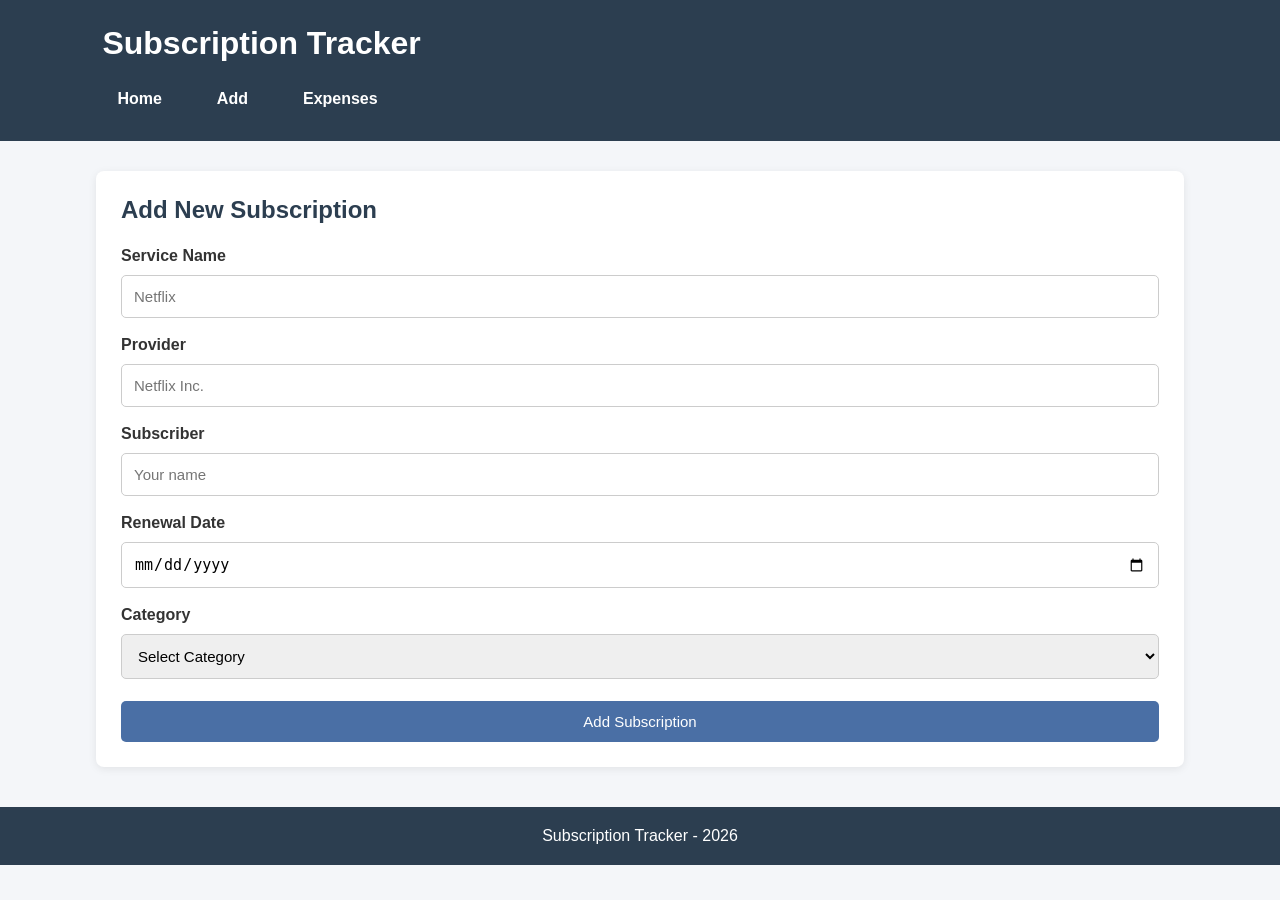
==== add.html @ 7a8a6581 "Add separate pages for subscriptions" ====
<!DOCTYPE html>
<html lang="en">
<head>
    <meta charset="UTF-8">
    <meta name="viewport" content="width=device-width, initial-scale=1.0">
    <title>Add Subscription</title>
    <link rel="stylesheet" href="styles.css">
    <script src="app.js" defer></script>
</head>
<body>
    <header>
        <h1>Subscription Tracker</h1>
        <nav>
            <a href="index.html">Home</a>
            <a href="add.html">Add</a>
            <a href="expenses.html">Expenses</a>
        </nav>
    </header>

    <main>
        <section class="form-section">
            <h2>Add New Subscription</h2>

            <form id="subscriptionForm">
                <label for="service">Service Name</label>
                <input type="text" id="service" placeholder="Netflix" required>

                <label for="provider">Provider</label>
                <input type="text" id="provider" placeholder="Netflix Inc." required>

                <label for="subscriber">Subscriber</label>
                <input type="text" id="subscriber" placeholder="Your name" required>

                <label for="renewalDate">Renewal Date</label>
                <input type="date" id="renewalDate" required>

                <label for="category">Category</label>
                <select id="category" required>
                    <option value="">Select Category</option>
                    <option value="Entertainment">Entertainment</option>
                    <option value="Music">Music</option>
                    <option value="Software">Software</option>
                    <option value="Other">Other</option>
                </select>

                <button type="submit">Add Subscription</button>
            </form>
        </section>
    </main>

    <footer>
        <p>Subscription Tracker - 2026</p>
    </footer>
</body>
</html>
---- styles.css ----
* {
    margin: 0;
    padding: 0;
    box-sizing: border-box;
}

body {
    font-family: Arial, sans-serif;
    background-color: #f4f6f9;
    color: #333;
}

header {
    background-color: #2c3e50;
    color: white;
    padding: 25px 8%;
}

header h1 {
    margin-bottom: 20px;
}

nav {
    display: flex;
    gap: 25px;
}

nav a {
    color: white;
    text-decoration: none;
    font-weight: bold;
    padding: 8px 15px;
    border-radius: 5px;
}

nav a:hover {
    background-color: #4A6FA5;
}

main {
    width: 85%;
    margin: 30px auto;
}

.welcome,
.summary-card,
.form-section,
.list-section {
    background-color: white;
    padding: 25px;
    margin-bottom: 25px;
    border-radius: 8px;
    box-shadow: 0 2px 8px rgba(0,0,0,0.08);
}

.welcome h2,
.form-section h2,
.list-section h2 {
    color: #2c3e50;
    margin-bottom: 15px;
}

.welcome p {
    margin-bottom: 20px;
}

.main-button {
    display: inline-block;
    background-color: #4A6FA5;
    color: white;
    text-decoration: none;
    padding: 12px 18px;
    border-radius: 5px;
    margin-right: 10px;
    margin-top: 10px;
}

.main-button:hover,
button:hover {
    background-color: #2c3e50;
}

.summary {
    display: flex;
    gap: 20px;
}

.summary-card {
    flex: 1;
}

.summary-card h3 {
    color: #2c3e50;
    margin-bottom: 12px;
}

.summary-card p {
    font-size: 28px;
    font-weight: bold;
    color: #4A6FA5;
}

form {
    display: flex;
    flex-direction: column;
    gap: 10px;
}

label {
    font-weight: bold;
    margin-top: 8px;
}

input,
select {
    padding: 12px;
    border: 1px solid #ccc;
    border-radius: 5px;
    font-size: 15px;
    width: 100%;
}

button {
    background-color: #4A6FA5;
    color: white;
    border: none;
    padding: 12px;
    border-radius: 5px;
    cursor: pointer;
    font-size: 15px;
    margin-top: 12px;
}

.table-container {
    overflow-x: auto;
}

table {
    width: 100%;
    border-collapse: collapse;
    min-width: 700px;
}

th,
td {
    padding: 13px;
    text-align: left;
    border-bottom: 1px solid #ddd;
}

th {
    background-color: #2c3e50;
    color: white;
}

tr:hover {
    background-color: #f5f5f5;
}

.active {
    color: green;
    font-weight: bold;
}

.expired {
    color: red;
    font-weight: bold;
}

.delete-btn {
    background-color: #d9534f;
    padding: 8px 12px;
    margin: 0;
}

footer {
    text-align: center;
    background-color: #2c3e50;
    color: white;
    padding: 20px;
    margin-top: 40px;
}

@media (max-width: 700px) {
    main {
        width: 92%;
    }

    .summary {
        flex-direction: column;
    }

    header {
        padding: 20px;
    }
}
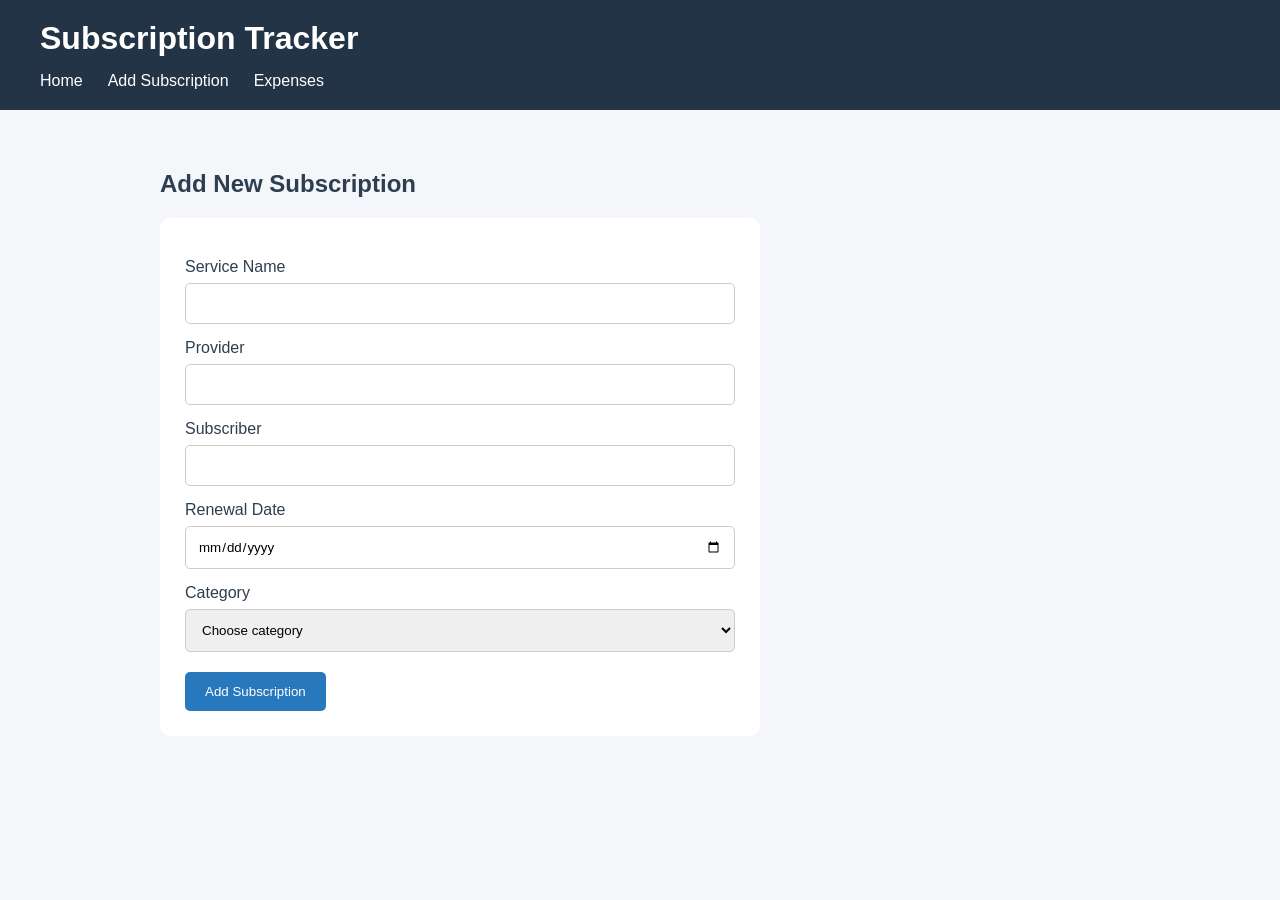
==== commit c9167fa2: "Separate subscription tracker sections" ====
--- a/add.html
+++ b/add.html
@@ -5,52 +5,49 @@
     <meta charset="UTF-8">
     <meta name="viewport" content="width=device-width, initial-scale=1.0">
     <title>Add Subscription</title>
-    <link rel="stylesheet" href="styles.css">
-    <script src="app.js" defer></script>
+    <link rel="stylesheet" href="css/styles.css">
+    <script src="js/app.js" defer></script>
+    <script src="js/add.js" defer></script>
 </head>
 <body>
+
     <header>
         <h1>Subscription Tracker</h1>
         <nav>
             <a href="index.html">Home</a>
-            <a href="add.html">Add</a>
+            <a href="add.html">Add Subscription</a>
             <a href="expenses.html">Expenses</a>
         </nav>
     </header>
 
     <main>
-        <section class="form-section">
-            <h2>Add New Subscription</h2>
+        <h2>Add New Subscription</h2>
 
-            <form id="subscriptionForm">
-                <label for="service">Service Name</label>
-                <input type="text" id="service" placeholder="Netflix" required>
+        <form id="subscriptionForm">
+            <label>Service Name</label>
+            <input type="text" id="service" required>
 
-                <label for="provider">Provider</label>
-                <input type="text" id="provider" placeholder="Netflix Inc." required>
+            <label>Provider</label>
+            <input type="text" id="provider" required>
 
-                <label for="subscriber">Subscriber</label>
-                <input type="text" id="subscriber" placeholder="Your name" required>
+            <label>Subscriber</label>
+            <input type="text" id="subscriber" required>
 
-                <label for="renewalDate">Renewal Date</label>
-                <input type="date" id="renewalDate" required>
+            <label>Renewal Date</label>
+            <input type="date" id="renewalDate" required>
 
-                <label for="category">Category</label>
-                <select id="category" required>
-                    <option value="">Select Category</option>
-                    <option value="Entertainment">Entertainment</option>
-                    <option value="Music">Music</option>
-                    <option value="Software">Software</option>
-                    <option value="Other">Other</option>
-                </select>
+            <label>Category</label>
+            <select id="category" required>
+                <option value="">Choose category</option>
+                <option value="Entertainment">Entertainment</option>
+                <option value="Music">Music</option>
+                <option value="Software">Software</option>
+                <option value="Other">Other</option>
+            </select>
 
-                <button type="submit">Add Subscription</button>
-            </form>
-        </section>
+            <button type="submit">Add Subscription</button>
+        </form>
     </main>
 
-    <footer>
-        <p>Subscription Tracker - 2026</p>
-    </footer>
 </body>
 </html>
--- a/css/styles.css
+++ b/css/styles.css
@@ -0,0 +1,139 @@
+
+* {
+    margin: 0;
+    padding: 0;
+    box-sizing: border-box;
+    font-family: Arial, sans-serif;
+}
+
+body {
+    background-color: #f4f6fa;
+    color: #2c3e50;
+}
+
+header {
+    background-color: #243447;
+    color: white;
+    padding: 20px 40px;
+}
+
+header h1 {
+    margin-bottom: 15px;
+}
+
+nav {
+    display: flex;
+    gap: 25px;
+}
+
+nav a {
+    color: white;
+    text-decoration: none;
+}
+
+nav a:hover {
+    color: #80bfff;
+}
+
+main {
+    max-width: 1000px;
+    margin: 40px auto;
+    padding: 20px;
+}
+
+h2 {
+    margin-bottom: 20px;
+}
+
+.summary {
+    display: flex;
+    gap: 20px;
+    margin: 30px 0;
+}
+
+.card {
+    background-color: white;
+    padding: 30px;
+    border-radius: 10px;
+    flex: 1;
+    box-shadow: 0 2px 8px #ddd;
+}
+
+.card p {
+    font-size: 28px;
+    margin-top: 15px;
+    color: #2878bd;
+}
+
+form {
+    background-color: white;
+    padding: 25px;
+    border-radius: 10px;
+    max-width: 600px;
+}
+
+label {
+    display: block;
+    margin-top: 15px;
+    margin-bottom: 7px;
+}
+
+input, select {
+    width: 100%;
+    padding: 12px;
+    border: 1px solid #ccc;
+    border-radius: 5px;
+}
+
+button, .btn {
+    display: inline-block;
+    background-color: #2878bd;
+    color: white;
+    padding: 12px 20px;
+    border: none;
+    border-radius: 5px;
+    text-decoration: none;
+    cursor: pointer;
+    margin-top: 20px;
+}
+
+button:hover, .btn:hover {
+    background-color: #195b91;
+}
+
+table {
+    width: 100%;
+    border-collapse: collapse;
+    background-color: white;
+    margin-top: 20px;
+}
+
+th, td {
+    padding: 13px;
+    border: 1px solid #ddd;
+    text-align: left;
+}
+
+th {
+    background-color: #243447;
+    color: white;
+}
+
+.delete-btn {
+    background-color: #d9534f;
+    margin: 0;
+}
+
+@media (max-width: 700px) {
+    .summary {
+        flex-direction: column;
+    }
+
+    nav {
+        flex-wrap: wrap;
+    }
+
+    main {
+        overflow-x: auto;
+    }
+}
